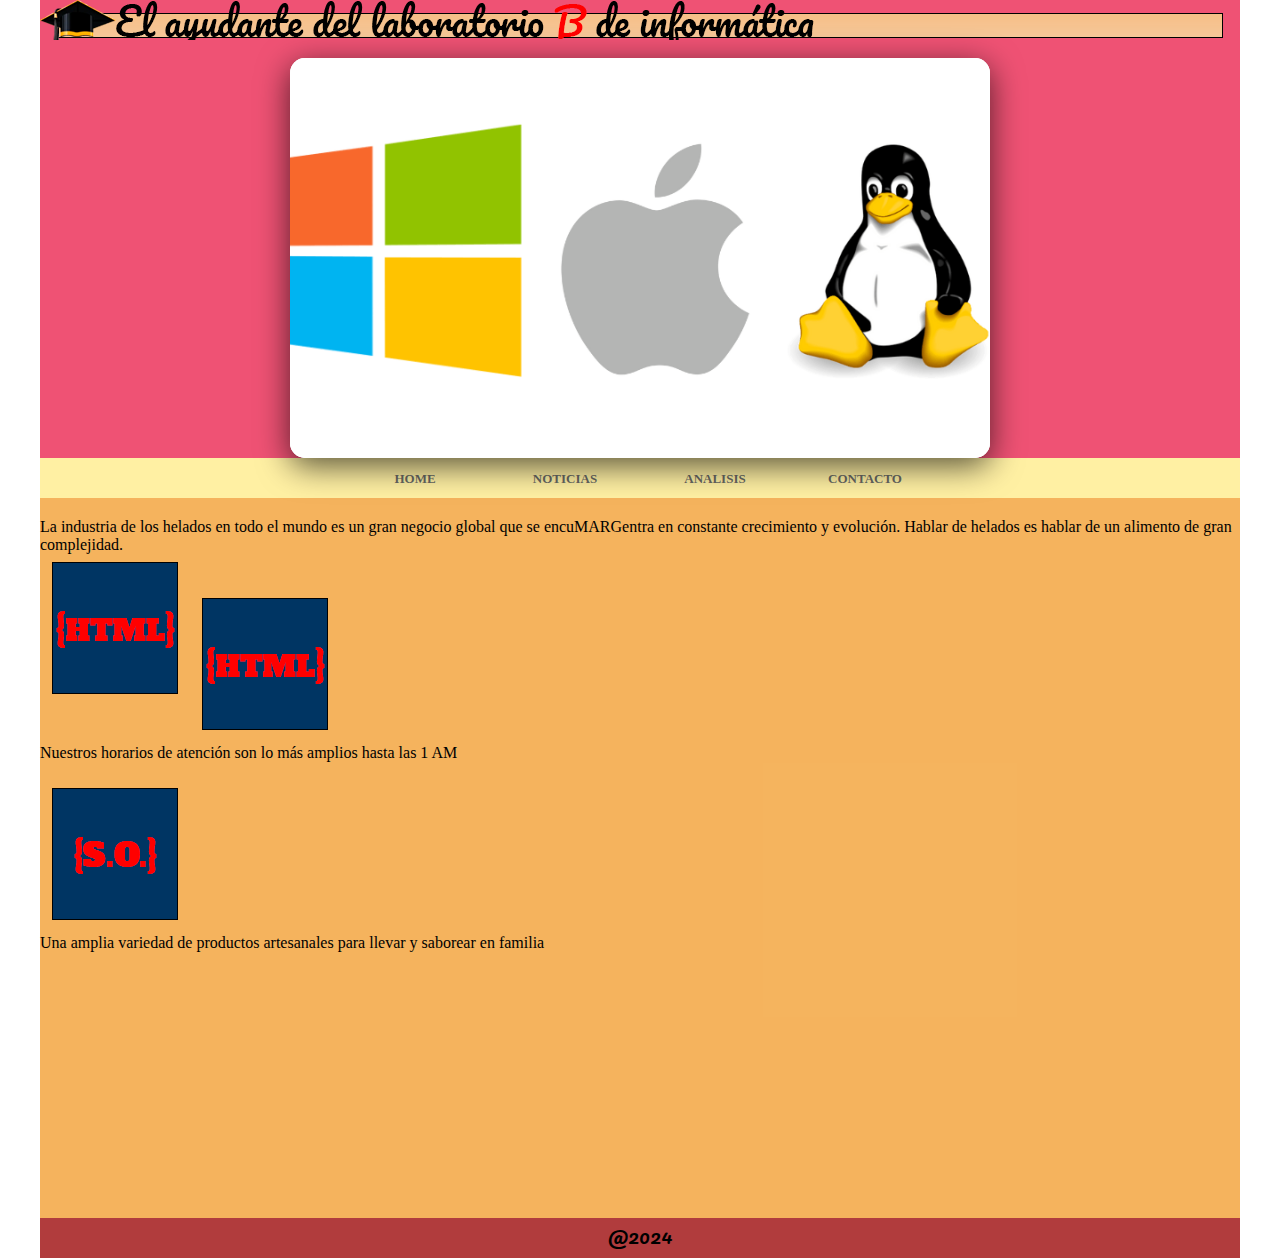
==== analisis.html @ 2c2d6766 "Add files via upload" ====
<!doctype html>
<html>
<head>
<meta charset="utf-8">
<title>El ayudante del laboratorio B de informática</title>
<link href="estilos.css" rel="stylesheet" type="text/css">


	
</head>
	
	

<body>
	
	
	<div id="contenedor">
		
	<div id="banner">
		
		</div> <!--Cierra el banner-->
		<br>

		<!--Empieza el carrusel 700x400-->
		
		
		
    <div class="container-carousel">
        <div class="carruseles" id="slider">
            <section class="slider-section">
                <img src="img/slide/01.png">
            </section>
            <section class="slider-section">
                <img src="img/slide/02.png">
            </section>
            <section class="slider-section">
                <img src="img/slide/03.png">
            </section>
            <section class="slider-section">
                <img src="img/slide/04.jpg">
            </section>
            <section class="slider-section">
                <img src="img/slide/05.png">
            </section>
            <section class="slider-section">
                <img src="img/slide/06.png">
            </section>
            <section class="slider-section">
                <img src="img/slide/07.png">
            </section>
            <section class="slider-section">
                <img src="img/slide/08.png">
            </section>
            <section class="slider-section">
                <img src="img/slide/09.png">
            </section>
            <section class="slider-section">
                <img src="img/slide/10.png">
            </section>
        </div>
        <div class="btn-left"><i class='bx bx-chevron-left'></i></div>
        <div class="btn-right"><i class='bx bx-chevron-right'></i></div>
    </div>

    <script src="script.js"></script>
		
		
		
		<!--Cierra el carrusel-->
		
		
		<div id="botonera">
			<ul><!--abre Botonera-->
				<li><a href="index.html">Home</a></li>
				<li><a href="noticias.html">Noticias</a></li>
				<li><a href="analisis.html">Analisis</a></li>
				<li><a href="contacto.html">Contacto</a></li>
				
			</ul><!--Cierra Botonera-->
		
		</div><!--cierra Botonera-->
		
	  <div id="centro"> <!--Aca van las cajas centrales-->
		
			<!--CAJA 1-->
		  <div id="caja1">
		    <p><aside>La industria de los helados en todo el mundo es un gran negocio global que se encuMARGentra en constante crecimiento y evolución. Hablar de helados es hablar de un alimento de gran complejidad.</p>
<img src="img/html-icon.png" width="150" height="150" alt=""/ style="float:left;">
<!--<h3>Helados artesanales </h3>-->
			
            <blockquote>&nbsp; </blockquote>
        </div>
<br>

		<!--CAJA 2-->
		  <div id="caja1">
				
			<img src="img/html-icon.png" width="150" height="150" alt=""/>
			<p>Nuestros horarios de atención son lo más amplios hasta las 1 AM</p>
</div>
			<br>

				<!--CAJA 3-->
		  <div id="caja1">
						
			<img src="img/SO-icon.png" width="150" height="150" alt=""/>

<p>Una amplia variedad de productos artesanales para llevar y saborear en familia</p>
			
		  </div>
			
			
			
	</div><!--hasta Aca van las cajas centrales-->
		
	
	
	</div><!--Cierra contenedor-->
	
	<div id="pie">
			@2024
			 
			 
			 </div>
	
	
	
</body>
</html>
---- estilos.css ----
@charset "utf-8";
/* CSS Document */

@import url('https://fonts.googleapis.com/css2?family=Kanit:ital,wght@0,100;0,200;0,300;0,400;0,500;0,600;0,700;0,800;0,900;1,100;1,200;1,300;1,400;1,500;1,600;1,700;1,800;1,900&family=Pacifico&family=Protest+Guerrilla&family=Sour+Gummy:ital,wght@0,100..900;1,100..900&family=UnifrakturCook:wght@700&display=swap');

@import url('https://fonts.googleapis.com/css2?family=Roboto:wght@300;400;500;700&display=swap');

*{
	margin:0px;
	padding:0px;
	border:0px;
	
	
}


body{
	
	width: 1200px;
	margin: auto;
	
	
	
}

/**********Contenedor*******************/


#contenedor{
		width:1200px;
	height: auto;
	background-color: rgba(239,82,116,1.00);
	margin:auto;
	
	
	
}


/******************Botonera************************/


#botonera {
	
	height: 40px;
	background-color: rgba(255,240,163,1.00);
	margin: auto;
	
}


#botonera ul{
		width: 600px;
		height: 30px;
		margin:auto;
	
	
}


#botonera ul li{
	
	width: 150px;
	float:left;
	list-style-type: none;
	text-align: center;
	line-height: 40px;
	margin:auto;
	text-transform:uppercase;
	
}

#botonera ul li a {
	
	font-family: "Protest";
	font-size: 13px;
	font-weight: 600;
	color: rgba(34,41,70,0.70);
	text-transform: uppercase;
	text-decoration: none;
	
	
}

#botonera ul li a:hover{
	
	color: rgba(248,255,0,1.00);
	
}


#botonera ul li:hover {
	
	background-color: rgba(255,1,5,1.00);
	
	
}

/******************Banner***************************/


#banner{
	
		width: 1200px;
		height: 40px;
		background-image: url("img/banner1.png");
		margin: auto;
	
}

/*******************CENTRO*****************************/

#centro{
		width: 1200px;
		height: 700px;
		background-color: rgba(248,221,84,0.70);
		padding-top: 20px;
}

/**********************PIE**********************************/

#pie{
		font-family: "Pacifico";
		font-size: 20px;
		height: 40px;
		text-align: center;
		background: rgba(158,11,13,0.80);
}

/********************Cajas******************************/

/******************Caja 1*****************************/

.caja1 {
	
		width: 750px;
		height: 200px;
		/*float: left;*/
		margin-top: 20px;
		margin-right: 30px;
		margin-left: 20px;
		background-color: rgba(251,139,141,0.48);
		padding-right: 10px;
	/*	align-content: center;
		padding-left:7px;
		padding-right:7px;	*/
		box-shadow: -14px 17px 19px 8px rgba(247,19,57,0.74);
-webkit-box-shadow: -14px 17px 19px 8px rgba(247,19,57,0.74);
-moz-box-shadow: -14px 17px 19px 8px rgba(247,19,57,0.74);
		margin: auto;
	margin-bottom: 30px;
	
}

.caja1 h3{
			font-family:"Pacifico"; 
			font-size: 25px;
			font-weight: 500;
			color: rgba(42,0,253,1.00);
			margin-bottom: 10px;
			text-align: center
	
}

.texto p{
	
		
		font-family: Consolas, "Andale Mono", "Lucida Console", "Lucida Sans Typewriter", Monaco, "Courier New", "monospace";
		font-size: 15px;
		color: rgba(2,52,140,1.00);
		/*margin-bottom: 5px;
		margin-top: 10px;*/
		*text-align: justify;
		float: left;
		margin-right: auto;
	
}




.caja1 img{
	
			display: block;
			margin-right: auto; 
	        padding-top: 20px;
	
}

.texto{
	width: 500px;
	height: 150px;
	/*border: red 1px solid;*/
	float: right;
    text-align: justify;
    padding-top: 30px;   
    margin-top: 10px;
	
}

.likesito{ 
    
        padding-top: 120px;
        text-align: right;
        margin-right: auto
}

/*********************caja de noticias***************************/


.caja2 {
	
		width: 750px;
		height: 200px;
		/*float: left;*/
		margin-top: 20px;
		margin-right: 30px;
		margin-left: 20px;*/
		background-color: rgba(251,139,141,0.48);
		padding-right: 10px;
	/*	align-content: center;
		padding-left:7px;
		padding-right:7px;	*/
		box-shadow: -14px 17px 19px 8px rgba(247,19,57,0.74);
-webkit-box-shadow: -14px 17px 19px 8px rgba(247,19,57,0.74);
-moz-box-shadow: -14px 17px 19px 8px rgba(247,19,57,0.74);
		margin: auto;
	margin-bottom: 30px;
	
}

.caja2 h3{
			font-family:"Pacifico"; 
			font-size: 25px;
			font-weight: 500;
			color: rgba(42,0,253,1.00);
			margin-bottom: 10px;
			margin: center;
	
}

.texto2 p{
	
		/*background-color: rgba(123,193,3,1.00);*/
		font-family: Consolas, "Andale Mono", "Lucida Console", "Lucida Sans Typewriter", Monaco, "Courier New", "monospace";
		font-size: 15px;
		width: 800px;
		color: rgba(2,52,140,1.00);
		/*margin-bottom: 5px;
		margin-top: 10px;*/
		text-align: justify;
		float: center;
		margin-right: auto;
	
}




.caja2 img{
	
			display: block;
			margin-right: auto; 
	        padding-top: 20px;
	
}

.texto2 {
	width: 900px;
	height: 150px;
	/*border: red 1px solid;*/
	float: right;
    text-align: justify;
    padding-top: 30px;   
    margin-top: 10px;
	
}

.likesito{ 
    
        padding-top: 120px;
        text-align: right;
        margin-right: auto
}


/******************SLider*****************************/

.container-carousel {
    position: relative;
    width: 700px;
    height: 400px;
    background-color: #e0e0e0;
    box-shadow: 0 8px 32px 0 rgba(0, 0, 0, 0.66);
    border-radius: 15px;
    overflow: hidden;
	margin: auto;
  
}

.carruseles {
    width: 1000%;
    height: 100%;
    display: flex;

}

.slider-section {
    width: calc(100% / 10);
    height: 100%;
}

.slider-section img {
    width: 100%;
    height: 100%;
    object-fit: cover;
    border-radius: 15px;
}

.btn-left,
.btn-right {
    display: flex;
    position: absolute;
    top: 50%;
    font-size: 1.5rem;
    background-color: transparent;
    border-radius: 50%;
    padding: 5px;
    font-weight: 600;
    cursor: pointer;
    color: #ffffff81;
    transform: translate(0,-50%);
    transition: .5s ease;
    user-select: none;
}

.btn-left:hover,
.btn-right:hover {
    background-color: #333333d4;
    color: #fff;
}

.btn-left {
    left: 10px;
}

.btn-right {
    right: 10px;
}


/******************Cierra el SLider*****************************/

/********************** contacto ****************************/
section{
    height: 500px;
    background-color: rgba(255,255,255,1.00);	
}
  
article{
    height: -20px;
    width: 410px;
	float: left;
	margin: auto;
	margin-top: 15px;
	margin-left: 20px;
	margin-right: 10px;
	padding-right: 60px;
}

article form{
    border: 2px solid rgba(0,235,255,1.00);
    background: linear-gradient(135deg,  rgba(255,130,104,1) 0%,rgba(34,49,216,1) 99%); 
	border-radius: 10px;
	 box-shadow: 5px 5px 6px 0px rgba(8, 8, 8, 0.6);
	margin: auto;
	
}

form label{
    display: block;
    font-size: 20px;
    color: rgba(255,255,255,1.00);
    margin-left: 30px;
    margin-top: 20px;
    margin-bottom: 10px;
	font-family: "DynaPuff", system-ui;
	
}

form input{
    height: 30px;
    width: 350px;	
	border: solid black 1px;
	border-radius: 10px;
	margin-left: 10px;
	
	
}

form textarea{
    width: 350px;
	border: solid black 1px;
	border-radius: 10px;
	margin-left: 10px;
}

#enviar, #restablecer{
    width: 120px;
    height: 30px;
    border-radius: 10px;
    background-color: rgba(0,0,0,1.00);
    border: 1px solid rgba(255,255,255,1.00);
    color: rgba(255,255,255,1.00);
    margin: auto;
	margin-top: 30px;
    margin-left: 50px;
    margin-bottom: 30px;
	
	
}


#enviar:hover{
    background-color: rgba(255,30,30,0.85);
	}

#restablecer:hover{
    background-color: rgba(255,30,30,0.85);
	}


.mediecito { 
			margin: auto;
			padding-left: 80px;
			
	}
.mediecito h1 {
			line-height: 55px;
	
}


/************************tabs*********************************/


/*body {
    background: darkgrey;
}*/
.contenedor {
    width: 1080px;
    margin: auto;
    background: black;
    color: bisque;
    padding: 20px 15px 50px 50px;
    border-radius: 10px;
    box-shadow: 0 10px 10px 0px rgba(0, 0, 0, 0.8);
}
.contenedor .titulo {
    font-size: 3.5ex;
    font-weight: bold;
    margin-left: 10px;
    margin-bottom: 10px;
}
#pestanas {
    float: top;
    font-size: 3ex;
    font-weight: bold;
    transform:rotate(-90deg);
    -webkit-transform:rotate(-90deg);
    position: relative;
    top: 137px;
    left: -566px;
}
#pestanas ul {
    margin-left: -40px;
}
#pestanas li {
    list-style-type: none;
    float: left;
    text-align: center;
    margin: 0px 2px -2px -0px;
    background: darkgrey;
    padding: 0px 20px 0px 20px;
}
#pestanas a:link {
    text-decoration: none;
    color: bisque;
}
#contenidopestanas {
    clear: both;
    background: dimgray;
    padding: 20px;
    width: 1025px;
    height: 800px;
}
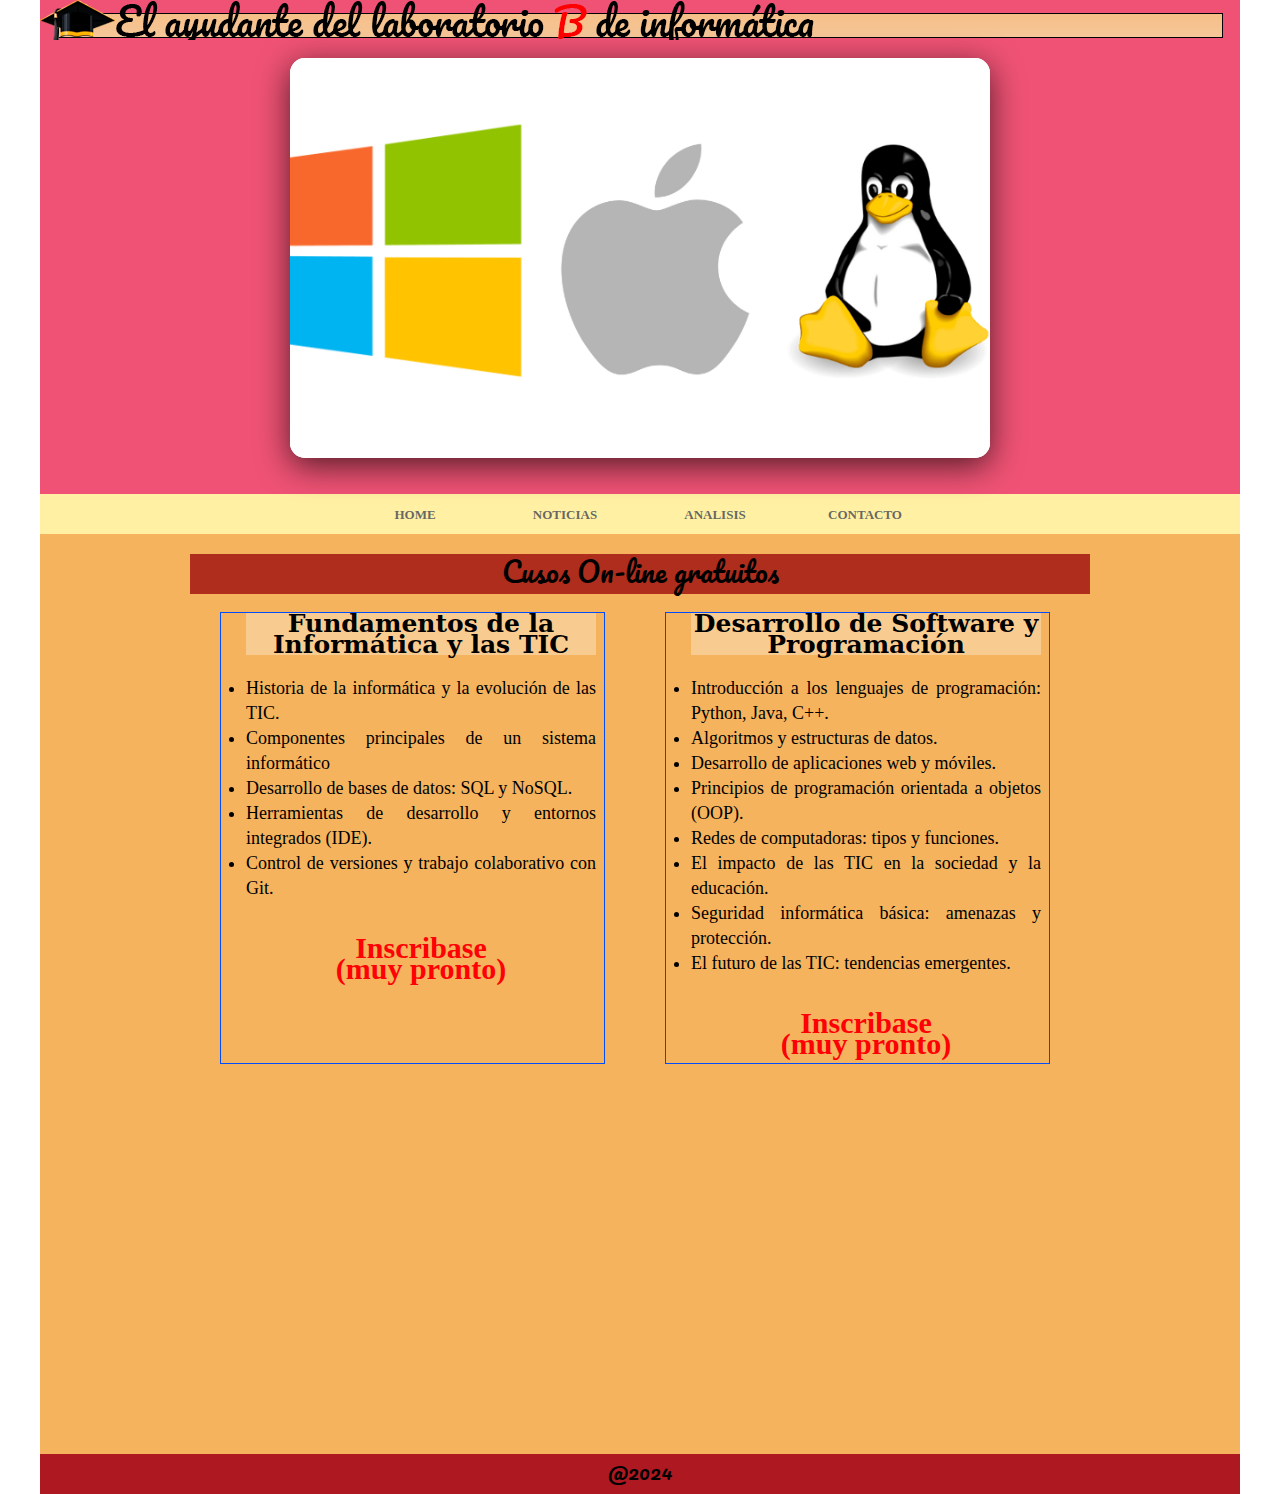
==== commit 282cb5ad: "Add files via upload" ====
--- a/analisis.html
+++ b/analisis.html
@@ -65,7 +65,9 @@
     <script src="script.js"></script>
 		
 		
-		
+		<br>
+<br>
+
 		<!--Cierra el carrusel-->
 		
 		
@@ -83,34 +85,51 @@
 	  <div id="centro"> <!--Aca van las cajas centrales-->
 		
 			<!--CAJA 1-->
-		  <div id="caja1">
-		    <p><aside>La industria de los helados en todo el mundo es un gran negocio global que se encuMARGentra en constante crecimiento y evolución. Hablar de helados es hablar de un alimento de gran complejidad.</p>
-<img src="img/html-icon.png" width="150" height="150" alt=""/ style="float:left;">
-<!--<h3>Helados artesanales </h3>-->
+		  <div class="caja3">
+		   
+			<div class="titcontacto">
+			  Cusos On-line gratuitos
+			  </div>
+			  <br>
+
 			
-            <blockquote>&nbsp; </blockquote>
-        </div>
-<br>
+			  <div class="cajacur">
+		
+	<h3>Fundamentos de la Informática y las TIC</h3>
+				  <br>
 
-		<!--CAJA 2-->
-		  <div id="caja1">
-				
-			<img src="img/html-icon.png" width="150" height="150" alt=""/>
-			<p>Nuestros horarios de atención son lo más amplios hasta las 1 AM</p>
-</div>
-			<br>
+<ul><li>Historia de la informática y la evolución de las TIC.</li>
+<li>Componentes principales de un sistema informático</li>
+<li>Desarrollo de bases de datos: SQL y NoSQL.</li>
+<li>Herramientas de desarrollo y entornos integrados (IDE).</li>
+<li>Control de versiones y trabajo colaborativo con Git.</li>
+</ul>
+		<h6>Inscribase <br>
+(muy pronto)</h6>	
+		
+		
+		</div>	<!--cierra cajas tercera-->	
+			  
+			  
+			  <div class="cajacur">
+		
+	<h3>Desarrollo de Software y Programación</h3>
+				  <br>
 
-				<!--CAJA 3-->
-		  <div id="caja1">
-						
-			<img src="img/SO-icon.png" width="150" height="150" alt=""/>
-
-<p>Una amplia variedad de productos artesanales para llevar y saborear en familia</p>
+<ul><li>Introducción a los lenguajes de programación: Python, Java, C++.</li>
+<li>Algoritmos y estructuras de datos.</li>
+<li>Desarrollo de aplicaciones web y móviles.</li>
+<li>Principios de programación orientada a objetos (OOP).</li>
+<li>Redes de computadoras: tipos y funciones.</li>
+<li>El impacto de las TIC en la sociedad y la educación.</li>
+<li>Seguridad informática básica: amenazas y protección.</li>
+<li>El futuro de las TIC: tendencias emergentes.</li></ul>
 			
-		  </div>
-			
-			
-			
+		
+		<h6>Inscribase <br>
+(muy pronto)</h6>
+		</div>
+			  
 	</div><!--hasta Aca van las cajas centrales-->
 		
 	
@@ -121,7 +140,7 @@
 			@2024
 			 
 			 
-			 </div>
+			 </div> </div>
 	
 	
 	
--- a/estilos.css
+++ b/estilos.css
@@ -112,7 +112,7 @@
 
 #centro{
 		width: 1200px;
-		height: 700px;
+		height: 900px;
 		background-color: rgba(248,221,84,0.70);
 		padding-top: 20px;
 }
@@ -158,7 +158,8 @@
 			font-weight: 500;
 			color: rgba(42,0,253,1.00);
 			margin-bottom: 10px;
-			text-align: center
+			text-align: center;
+			text-shadow: -6px 8px 2px rgba(0,0,0,0.6);
 	
 }
 
@@ -236,6 +237,7 @@
 			color: rgba(42,0,253,1.00);
 			margin-bottom: 10px;
 			margin: center;
+			
 	
 }
 
@@ -493,4 +495,77 @@
     padding: 20px;
     width: 1025px;
     height: 800px;
+}
+
+/**********************noticias*****************************/
+
+.titnoti{
+			text-shadow: -13px 6px 5px rgba(0,0,0,0.6);
+		
+}
+
+
+/*******************Contacto****************************/
+
+.titcontacto{
+			
+		font-family: "Pacifico";
+		font-size: 28px;
+		line-height: 35px;
+		height: 40px;
+		text-align: center;
+		background: rgba(158,11,13,0.80);
+		
+   
+}
+
+/*++++++++++++++++++++Caja de cursos++++++++++++++++++++++++++++++*/
+
+.caja3{
+		height: 890px;
+		width:900px;
+		margin: auto;
+		
+	
+	
+}
+.cajacur{
+	width: 350px;
+	height: 450px;
+	border: 1px solid blue;
+	border-color: rgba(0,76,255,1.00);
+	margin-left: 30px;
+	margin-right: 30px;
+	margin-bottom: 30px;
+	text-align: justify;
+	padding-left: 25px;
+	padding-right: 8px;
+	line-height: 21px;
+	float: left;
+}
+
+.cajacur h3{
+			background-color: rgba(248,208,155,0.84);
+			font-family: Constantia, "Lucida Bright", "DejaVu Serif", Georgia, "serif";
+			font-weight:600;
+			font-size: 25px;
+			text-align: center;
+			width: 350px;
+	
+}
+.cajacur li{
+			font-size: 18px;
+			line-height: 25px;
+	
+}
+
+.cajacur h6{
+	
+		font-family: Cambria, "Hoefler Text", "Liberation Serif", Times, "Times New Roman", "serif";
+		color: rgba(255,0,4,1.00);
+		font-size: 30px;
+		margin: auto;
+		margin-top: 36px;
+	text-align: center;
+		
 }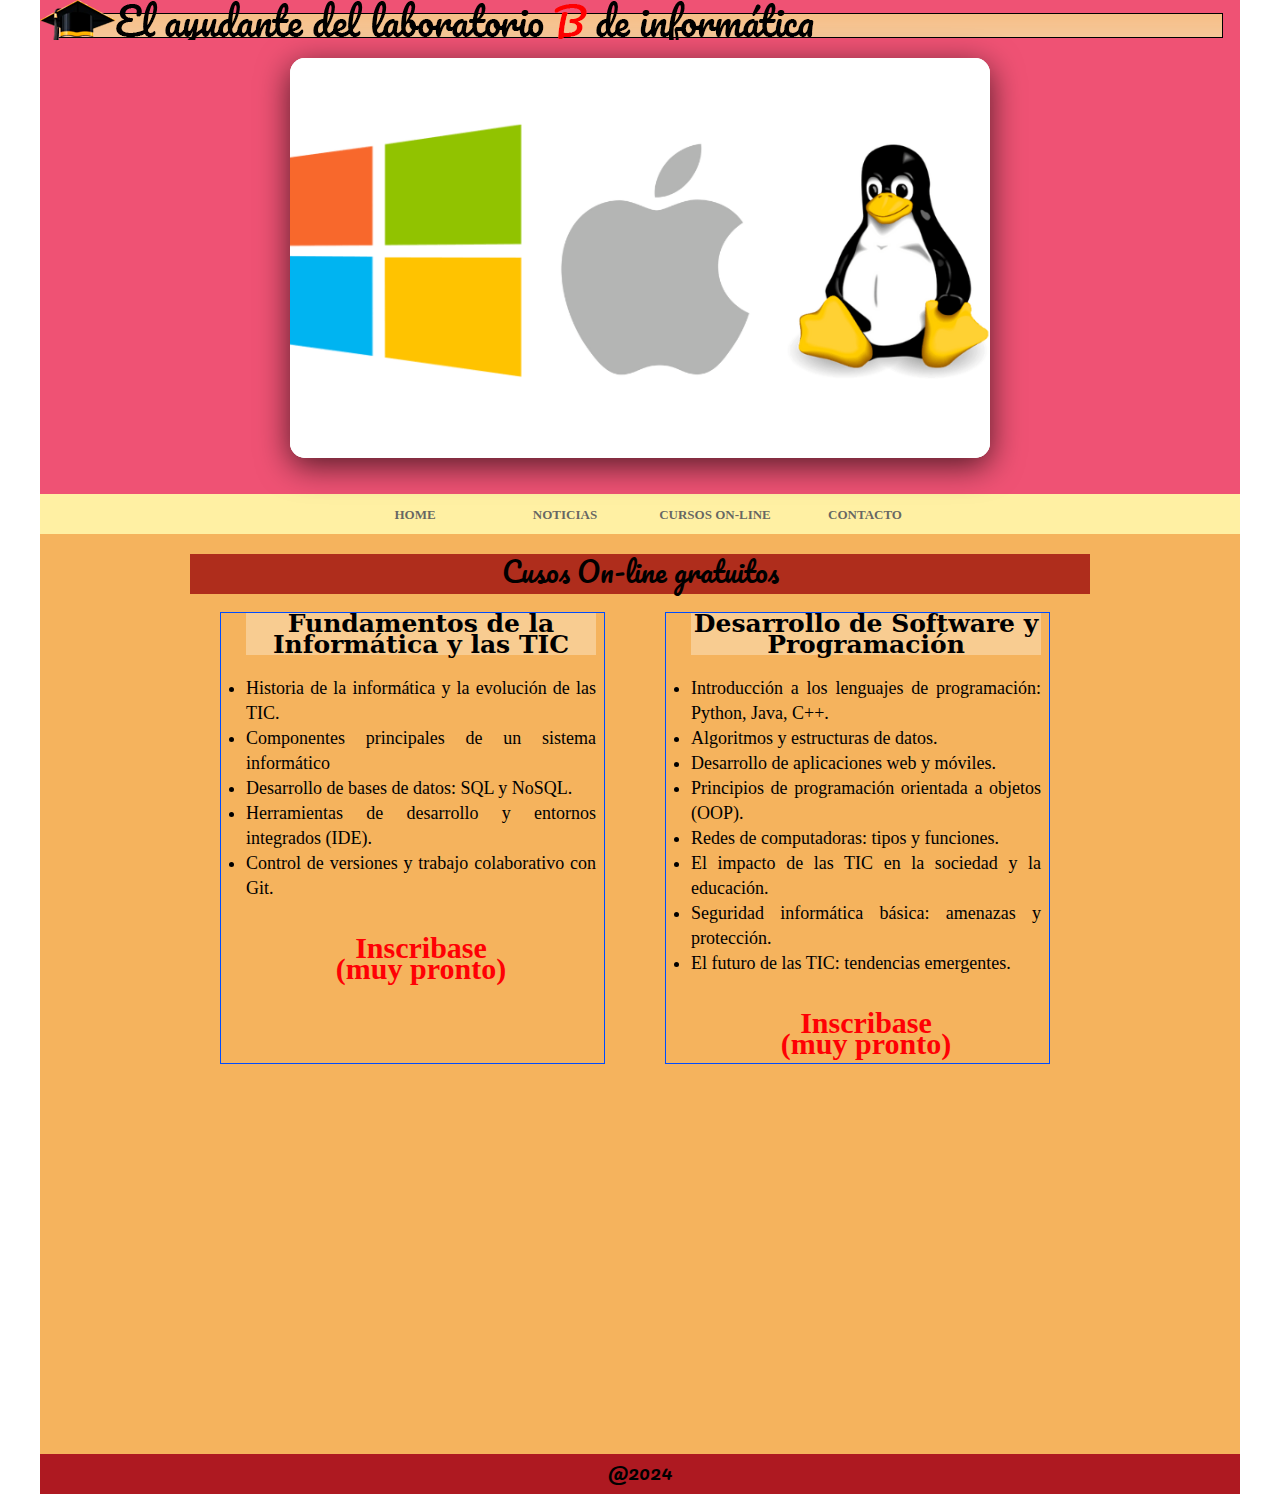
==== commit bdcdbc7f: "Add files via upload" ====
--- a/analisis.html
+++ b/analisis.html
@@ -75,7 +75,7 @@
 			<ul><!--abre Botonera-->
 				<li><a href="index.html">Home</a></li>
 				<li><a href="noticias.html">Noticias</a></li>
-				<li><a href="analisis.html">Analisis</a></li>
+				<li><a href="analisis.html">Cursos ON-LINE</a></li>
 				<li><a href="contacto.html">Contacto</a></li>
 				
 			</ul><!--Cierra Botonera-->
